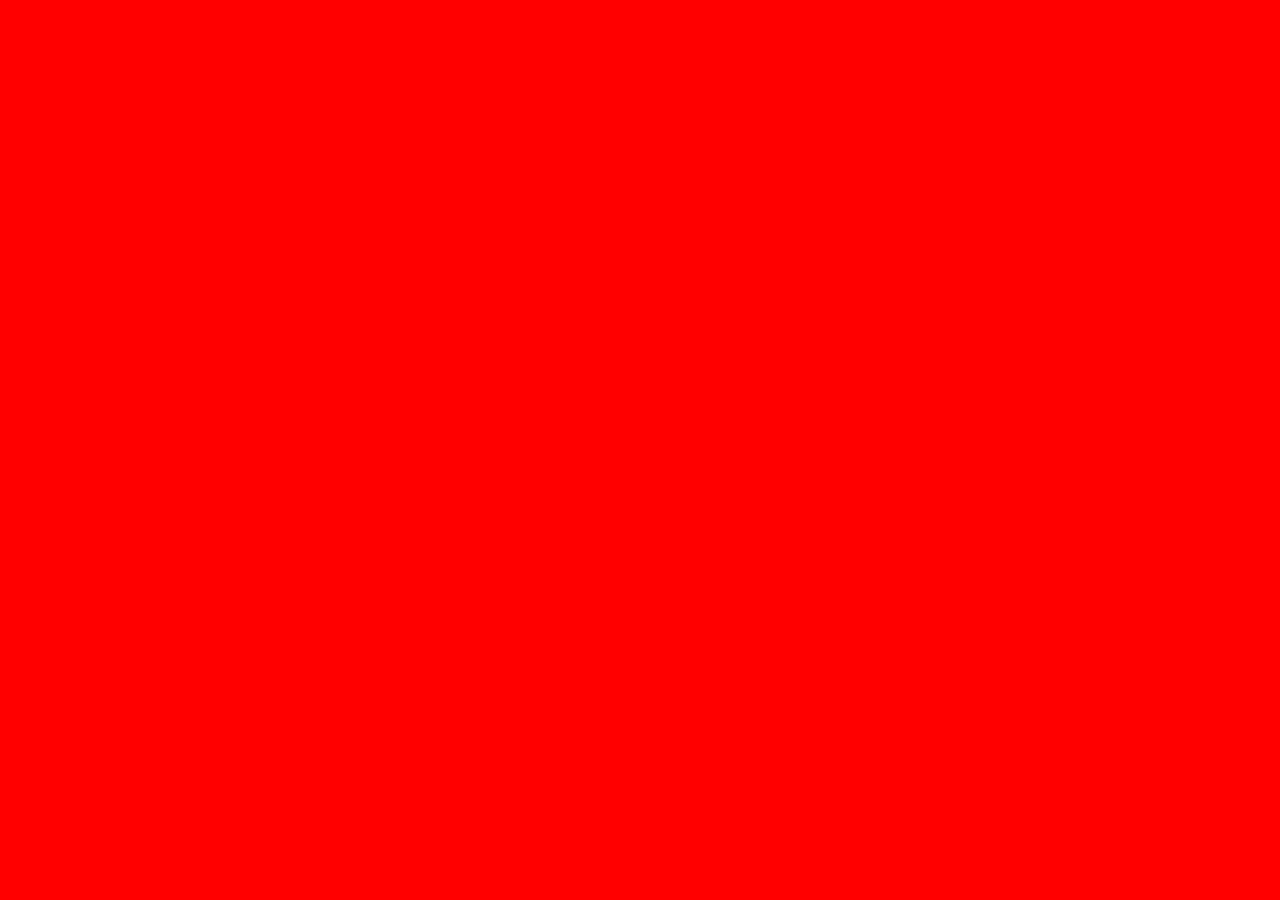
==== index.html @ 9730092a "adding boilerplate for project" ====
<!DOCTYPE html>
<html>
  <head>
    <meta charset="utf-8">
    <title>Project 1</title>
    <script
  src="https://code.jquery.com/jquery-2.2.4.min.js"
  integrity="sha256-BbhdlvQf/xTY9gja0Dq3HiwQF8LaCRTXxZKRutelT44="
  crossorigin="anonymous"></script>
    <script src="js/app.js" charset="utf-8"></script>
    <link rel="stylesheet" href="./css/style.css">
  </head>
  <body>

  </body>
</html>
---- css/style.css ----
body {
  background: red;
}
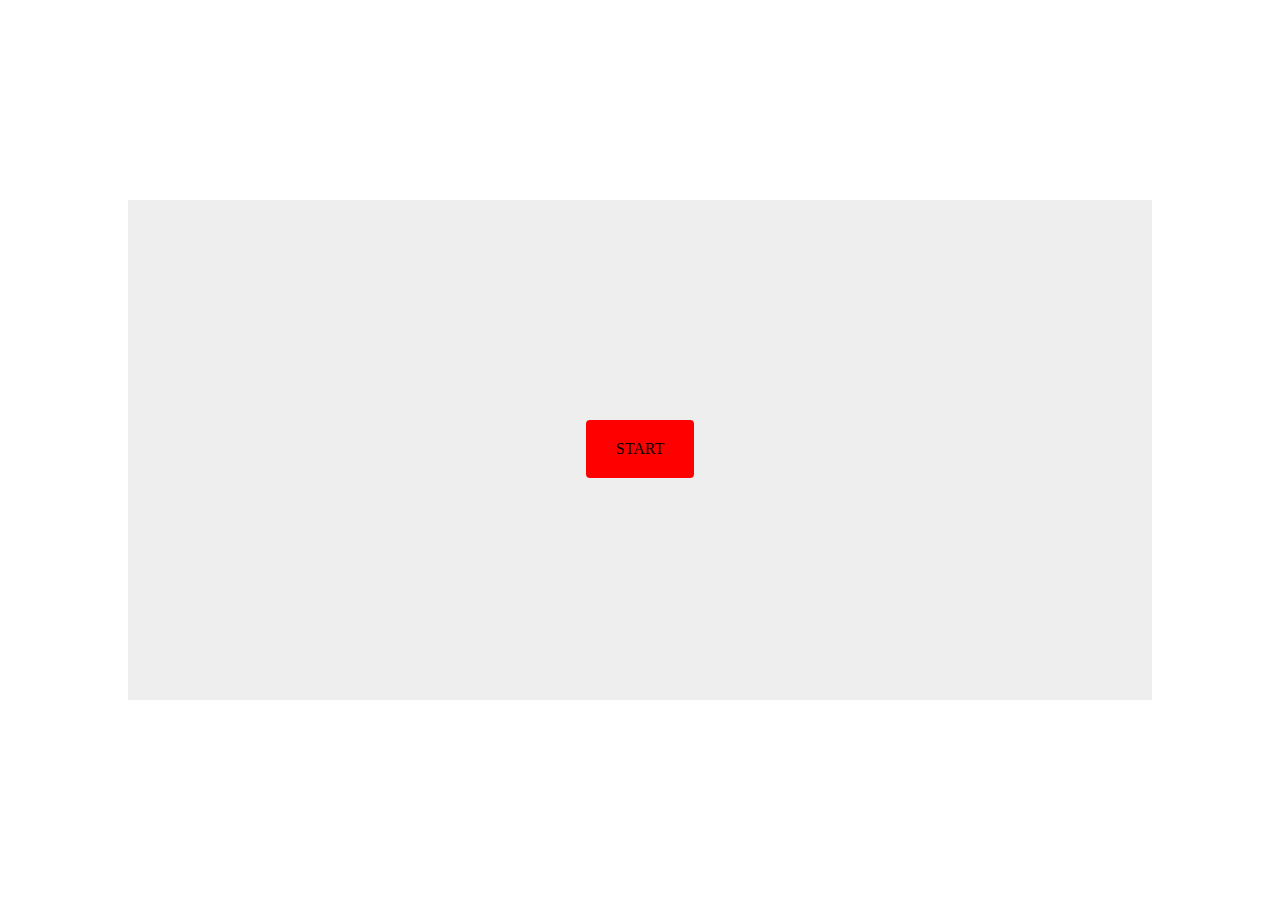
==== commit d991aee3: "added basic html css and js" ====
--- a/index.html
+++ b/index.html
@@ -11,6 +11,9 @@
     <link rel="stylesheet" href="./css/style.css">
   </head>
   <body>
-
+    <div class="game-board">
+      <div class="start-button">START</div>
+      <div class="center-dot"></div>
+    </div>
   </body>
 </html>
--- a/css/style.css
+++ b/css/style.css
@@ -1,3 +1,48 @@
-body {
+* {
+  box-sizing: border-box;
+}
+
+.game-board {
+  background: #eeeeee;
+  width: 80%;
+  height: 500px;
+  /*margin: 70px auto;*/
+  text-align: center;
+  position: fixed;
+  left: 50%;
+  top: 50%;
+  transform: translate(-50%, -50%);
+}
+
+.start-button {
+  display: inline-block;
+  /*display: none;*/
+  margin: 0 auto;
   background: red;
+  text-align: center;
+  padding: 20px 30px;
+  margin-top: 220px;
+  border-radius: 4px;
+  cursor: pointer;
 }
+
+.center-dot {
+  /*display: inline-block;*/
+  display: none;
+  margin: 0 auto;
+  background: red;
+  text-align: center;
+  padding: 10px 10px;
+  border-radius: 50%;
+  position: fixed;
+  left: 50%;
+  top: 50%;
+  transform: translate(-50%, -50%);
+}
+
+.bubble {
+  display: inline-block;
+  background: red;
+  padding: 10px 10px;
+  border-radius: 50%;
+}
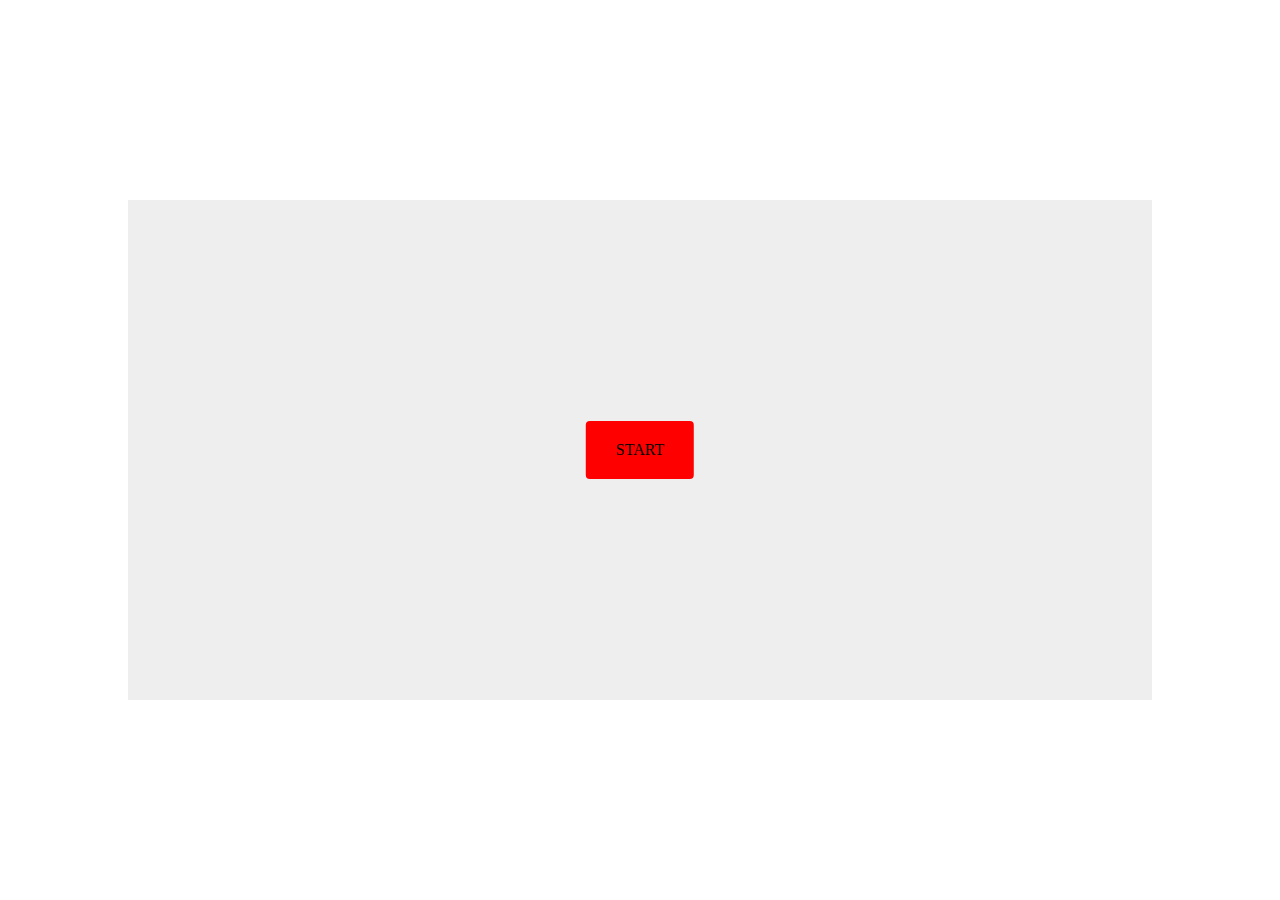
==== commit b5ca3d76: "added more js" ====
--- a/index.html
+++ b/index.html
@@ -12,8 +12,13 @@
   </head>
   <body>
     <div class="game-board">
+      <!-- <div class="quadrants quadrant1"></div>
+      <div class="quadrants quadrant2"></div>
+      <div class="quadrants quadrant3"></div>
+      <div class="quadrants quadrant4"></div> -->
       <div class="start-button">START</div>
       <div class="center-dot"></div>
+      <!-- <div class="bubble"></div> -->
     </div>
   </body>
 </html>
--- a/css/style.css
+++ b/css/style.css
@@ -7,7 +7,7 @@
   width: 80%;
   height: 500px;
   /*margin: 70px auto;*/
-  text-align: center;
+  /*text-align: center;*/
   position: fixed;
   left: 50%;
   top: 50%;
@@ -21,9 +21,12 @@
   background: red;
   text-align: center;
   padding: 20px 30px;
-  margin-top: 220px;
   border-radius: 4px;
   cursor: pointer;
+  position: fixed;
+  left: 50%;
+  top: 50%;
+  transform: translate(-50%, -50%);
 }
 
 .center-dot {
@@ -45,4 +48,5 @@
   background: red;
   padding: 10px 10px;
   border-radius: 50%;
+  position: fixed;
 }
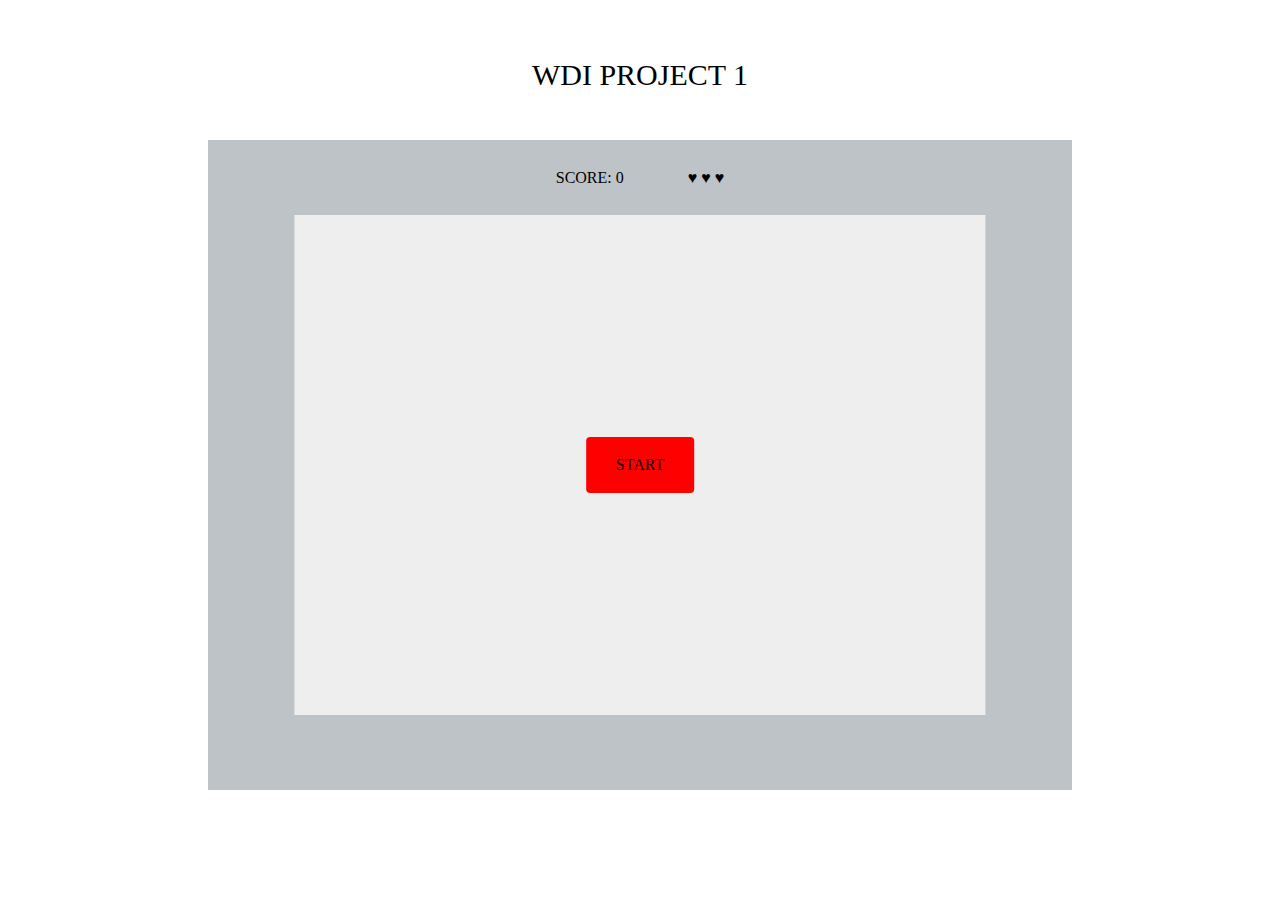
==== commit 663bbf61: "added lives and some js" ====
--- a/index.html
+++ b/index.html
@@ -8,17 +8,25 @@
   integrity="sha256-BbhdlvQf/xTY9gja0Dq3HiwQF8LaCRTXxZKRutelT44="
   crossorigin="anonymous"></script>
     <script src="js/app.js" charset="utf-8"></script>
+    <link rel="stylesheet" href="./css/reset.css">
     <link rel="stylesheet" href="./css/style.css">
   </head>
   <body>
-    <div class="game-board">
-      <!-- <div class="quadrants quadrant1"></div>
-      <div class="quadrants quadrant2"></div>
-      <div class="quadrants quadrant3"></div>
-      <div class="quadrants quadrant4"></div> -->
-      <div class="start-button">START</div>
-      <div class="center-dot"></div>
-      <!-- <div class="bubble"></div> -->
+    <header>
+      <h1>WDI PROJECT 1</h1>
+    </header>
+    <div class="borders">
+      <p>SCORE: <span id="score">0</span></p>
+      <p>HIGHEST SCORE: <span id="highest-score"></span></p>
+      <p>
+        <span class="lives" id="life-1">&hearts;</span>
+        <span class="lives" id="life-2">&hearts;</span>
+        <span class="lives" id="life-3">&hearts;</span>
+      </p>
+      <div class="game-board">
+        <div class="center-dot"></div>
+        <div class="start-button">START</div>
+      </div>
     </div>
   </body>
 </html>
--- a/css/style.css
+++ b/css/style.css
@@ -1,29 +1,61 @@
 * {
   box-sizing: border-box;
+}
+
+body {
+  /*THIS MAX WIDTH PROPERTY IS NOT WORKING*/
+  position: relative;
+  max-width: 960px;
+  margin: 0 auto;
+}
+
+h1 {
+  text-align: center;
+  margin-top: 60px;
+  font-size: 30px;
+}
+
+p {
+  /*display: none;*/
+  display: inline-block;
+  padding: 30px;
+}
+
+p:nth-child(2) {
+  display: none;
 }
 
 .game-board {
   background: #eeeeee;
   width: 80%;
   height: 500px;
-  /*margin: 70px auto;*/
-  /*text-align: center;*/
-  position: fixed;
+  position: absolute;
   left: 50%;
   top: 50%;
   transform: translate(-50%, -50%);
 }
 
+.borders {
+  background: #bdc3c7;
+  text-align: center;
+  width: 90%;
+  height: 650px;
+  z-index: 0;
+  position: absolute;
+  left: 50%;
+  top: 50%;
+  transform: translate(-50%, 10%);
+}
+
 .start-button {
   display: inline-block;
   /*display: none;*/
-  margin: 0 auto;
   background: red;
   text-align: center;
   padding: 20px 30px;
   border-radius: 4px;
   cursor: pointer;
-  position: fixed;
+  position: absolute;
   left: 50%;
   top: 50%;
   transform: translate(-50%, -50%);
@@ -37,7 +69,7 @@
   text-align: center;
   padding: 10px 10px;
   border-radius: 50%;
-  position: fixed;
+  position: absolute;
   left: 50%;
   top: 50%;
   transform: translate(-50%, -50%);
@@ -49,4 +81,6 @@
   padding: 10px 10px;
   border-radius: 50%;
   position: fixed;
+  z-index: 0;
+  overflow: hidden;
 }
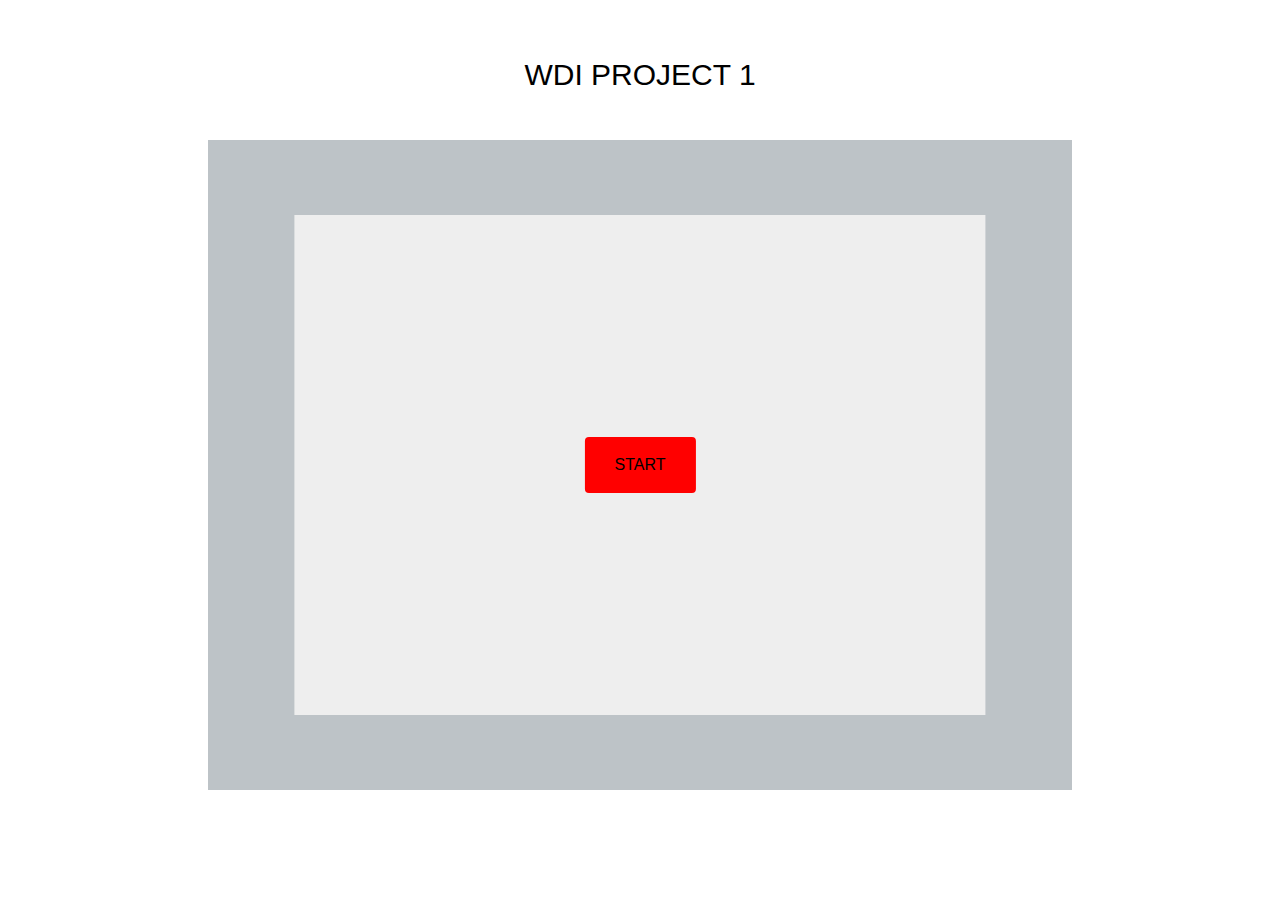
==== commit 8eea8cd5: "added high score game over condition" ====
--- a/index.html
+++ b/index.html
@@ -16,8 +16,8 @@
       <h1>WDI PROJECT 1</h1>
     </header>
     <div class="borders">
+      <p>HIGHEST<br/> SCORE: <span id="highest-score"></span></p>
       <p>SCORE: <span id="score">0</span></p>
-      <p>HIGHEST SCORE: <span id="highest-score"></span></p>
       <p>
         <span class="lives" id="life-1">&hearts;</span>
         <span class="lives" id="life-2">&hearts;</span>
--- a/css/style.css
+++ b/css/style.css
@@ -3,10 +3,10 @@
 }
 
 body {
-  /*THIS MAX WIDTH PROPERTY IS NOT WORKING*/
   position: relative;
   max-width: 960px;
   margin: 0 auto;
+  font-family: sans-serif;
 }
 
 h1 {
@@ -16,13 +16,32 @@
 }
 
 p {
+  display: none;
+  /*display: block;*/
+  padding: 25px 0;
+  font-size: 25px;
+}
+
+p:first-child {
   /*display: none;*/
-  display: inline-block;
-  padding: 30px;
+  float: left;
+  padding: 23px 0 22px 25px;
+  text-align: left;
+  font-size: 15px;
 }
 
 p:nth-child(2) {
-  display: none;
+  /*display: none;*/
+  width: 73%;
+  float: left;
+  margin: 0 auto;
+}
+
+p:nth-child(3) {
+  /*display: none;*/
+  float: right;
+  padding-right: 25px;
+  padding-top: 26px;
 }
 
 .game-board {
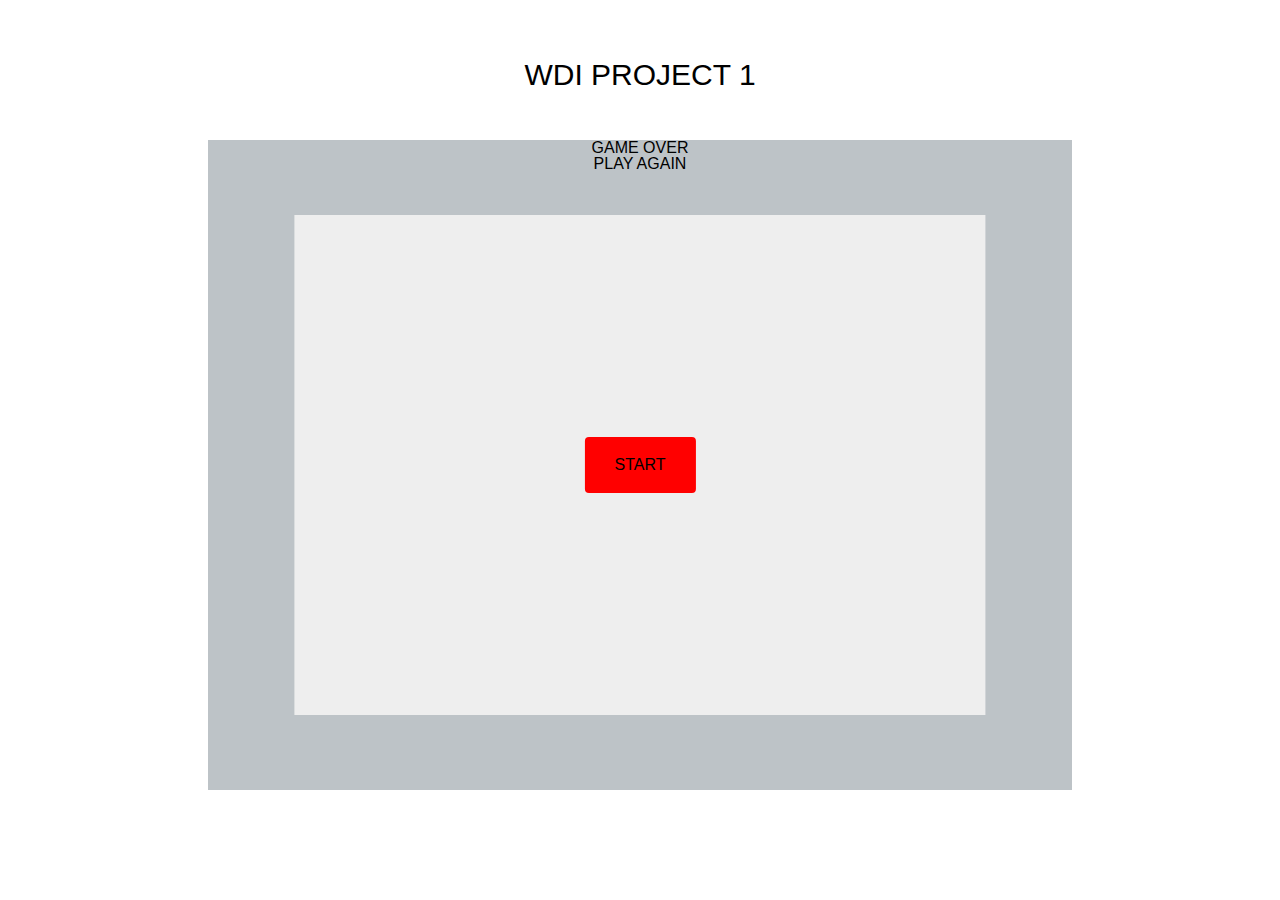
==== commit e760bdf3: "work on start and end game transitions" ====
--- a/index.html
+++ b/index.html
@@ -16,16 +16,23 @@
       <h1>WDI PROJECT 1</h1>
     </header>
     <div class="borders">
-      <p>HIGHEST<br/> SCORE: <span id="highest-score"></span></p>
-      <p>SCORE: <span id="score">0</span></p>
-      <p>
-        <span class="lives" id="life-1">&hearts;</span>
-        <span class="lives" id="life-2">&hearts;</span>
-        <span class="lives" id="life-3">&hearts;</span>
-      </p>
-      <div class="game-board">
-        <div class="center-dot"></div>
-        <div class="start-button">START</div>
+      <div class="container">
+        <p>HIGHEST<br/> SCORE: <span id="highest-score"></span></p>
+        <p id="score-text">SCORE: <span id="score">0</span></p>
+        <p>
+          <span class="lives" id="life-1">&hearts;</span>
+          <span class="lives" id="life-2">&hearts;</span>
+          <span class="lives" id="life-3">&hearts;</span>
+        </p>
+        <div class="game-board">
+          <div class="center-dot"></div>
+          <div class="start-button">START</div>
+        </div>
+      </div>
+      <div class="game-over">
+        <h2>GAME OVER</h2>
+        <div class="play-again">PLAY AGAIN</div>
+        <!-- ADD NEW HIGH SCORE MESSAGE -->
       </div>
     </div>
   </body>
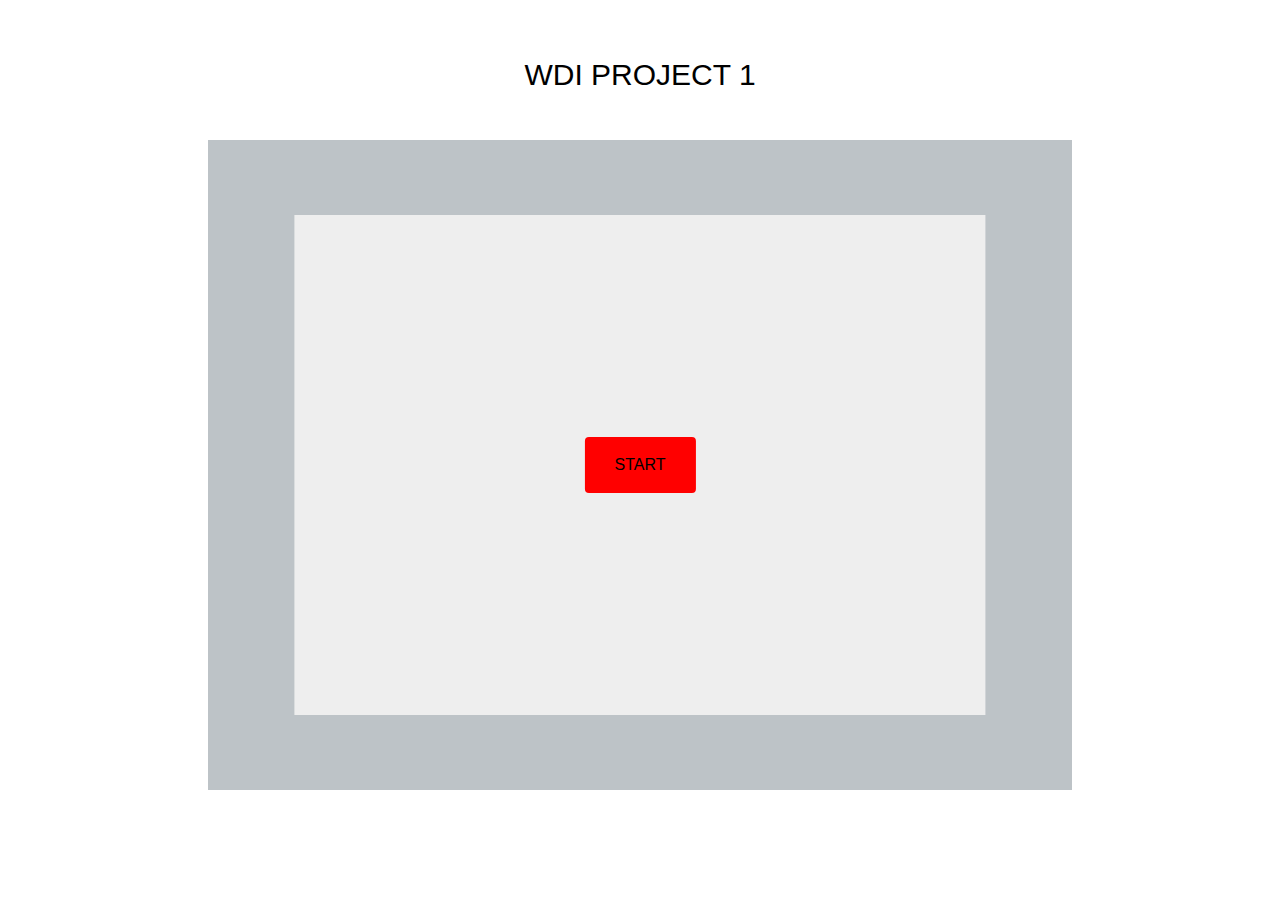
==== commit 2fced727: "added pause game feature" ====
--- a/index.html
+++ b/index.html
@@ -17,8 +17,10 @@
     </header>
     <div class="borders">
       <div class="container">
-        <p>HIGHEST<br/> SCORE: <span id="highest-score"></span></p>
-        <p id="score-text">SCORE: <span id="score">0</span></p>
+        <p class="high-score">HIGHEST<br/> SCORE: <span id="highest-score"></span></p>
+        <div class="score-div">
+          <p id="score-text">SCORE: <span id="score">0</span></p>
+        </div>
         <p>
           <span class="lives" id="life-1">&hearts;</span>
           <span class="lives" id="life-2">&hearts;</span>
@@ -28,6 +30,7 @@
           <div class="center-dot"></div>
           <div class="start-button">START</div>
         </div>
+        <div class="pause" id="pause-game">PAUSE</div>
       </div>
       <div class="game-over">
         <h2>GAME OVER</h2>
--- a/css/style.css
+++ b/css/style.css
@@ -16,35 +16,50 @@
 }
 
 p {
-  display: none;
+  /*display: none;*/
   /*display: block;*/
   padding: 25px 0;
   font-size: 25px;
 }
 
-p:first-child {
-  /*display: none;*/
+.high-score {
+  display: none;
   float: left;
-  padding: 23px 0 22px 25px;
+  padding: 23px 25px 22px 25px;
   text-align: left;
   font-size: 15px;
 }
 
-p:nth-child(2) {
+/*p:nth-child(2) {
   /*display: none;*/
-  width: 73%;
+  /*width: 73%;*/
+  /*text-align: center;
   float: left;
   margin: 0 auto;
+}*/
+
+.score-div {
+  display: none;
+  position: absolute;
+  width: 100%;
+  margin: 0 auto;
+  text-align: center;
+  padding: 25px;
+}
+
+.score-div p {
+  padding: 0;
+  text-align: center;
 }
 
 p:nth-child(3) {
-  /*display: none;*/
+  display: none;
   float: right;
-  padding-right: 25px;
-  padding-top: 26px;
+  padding: 26px 25px 26px 25px;
 }
 
 .game-board {
+  /*display: none;*/
   background: #eeeeee;
   width: 80%;
   height: 500px;
@@ -103,3 +118,41 @@
   z-index: 0;
   overflow: hidden;
 }
+
+/*PAUSE STYLING*/
+.pause {
+  display: none;
+  position: absolute;
+  bottom: 10px;
+  left: 45%;
+  padding: 20px;
+  background: green;
+  border-radius: 4px;
+  cursor: pointer;
+}
+
+/*GAME OVER STYLING*/
+h2 {
+  font-size: 40px;
+  /*line-height: 600px;*/
+}
+
+.game-over {
+  display: none;
+  background: pink;
+  height: 650px;
+  padding-top: 220px;
+}
+
+.game-over h2, .game-over div {
+  padding: 20px 30px;
+}
+
+.play-again {
+  display: none;
+  margin-top: 30px;
+  background-color: red;
+  /*display: inline-block;*/
+  border-radius: 4px;
+  cursor: pointer;
+}
